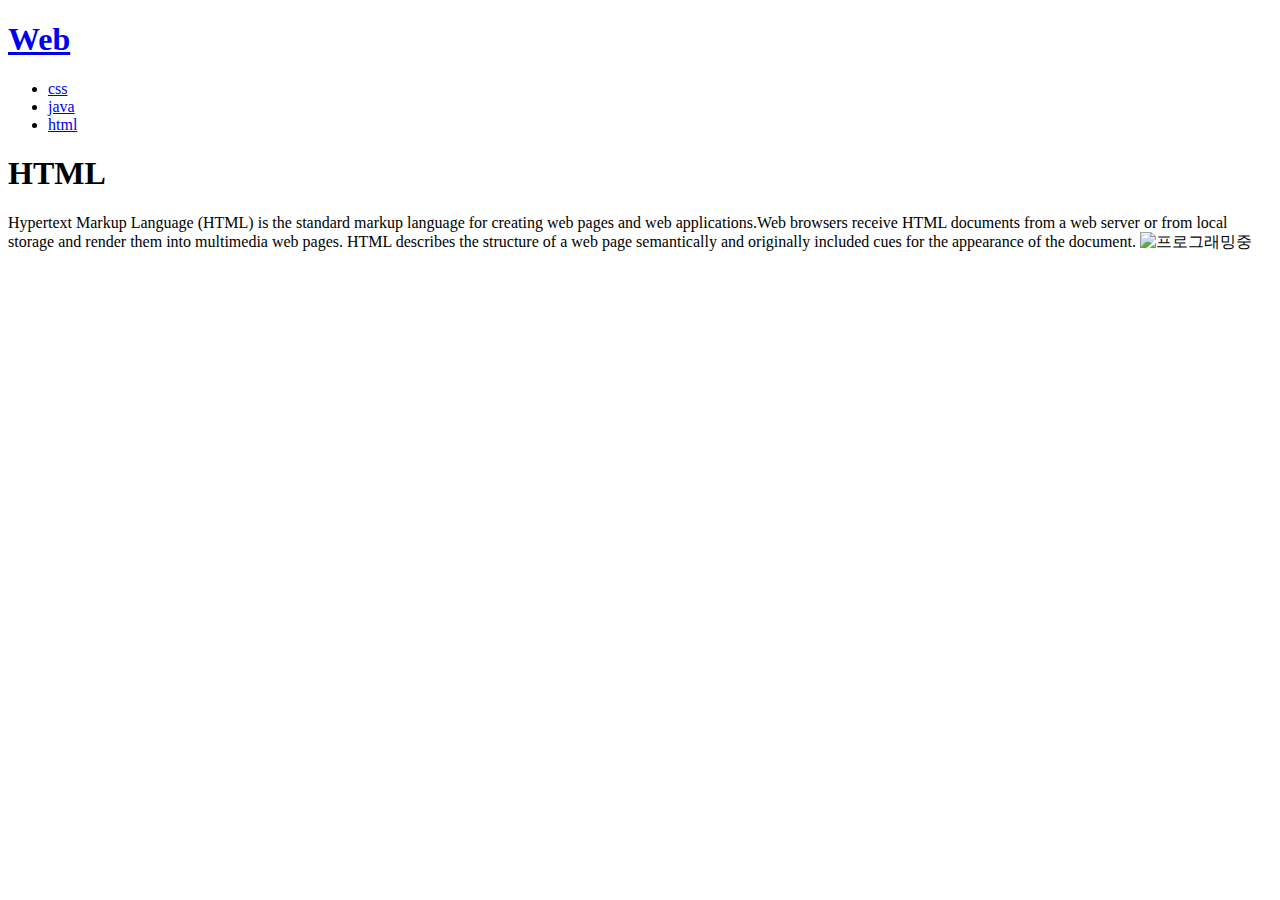
==== index.html @ 3021721f "404오류가 나서 검색해보니 index.html로 해야 오류가 안난다!!" ====
<!DOCTYPE html>
<html lang="ko">
<head>
  <meta charset="UTF-8">
  <meta http-equiv="X-UA-Compatible" content="IE=edge">
  <meta name="viewport" content="width=device-width, initial-scale=1.0">
  <title>Document</title>
</head>
<body>
<a href="/html.html"> <h1>Web</h1></a>

<ul>
  <li><a href="/css.html">css</a></li>
  <li><a href="/javascript.html">java</a></li>
  <li><a href="/html.html" target="_blank">html</a></li>
</ul>



<h1>HTML</h1>
Hypertext Markup Language (HTML) is the standard markup language for creating web pages and web applications.Web browsers receive HTML documents from a web server or from local storage and render them into multimedia web pages. HTML describes the structure of a web page semantically and originally included cues for the appearance of the document.
<img src="https://web-n.github.io/web1_html_internet/coding.jpg" alt="프로그래밍중" target="_blank">
</body>
</html>
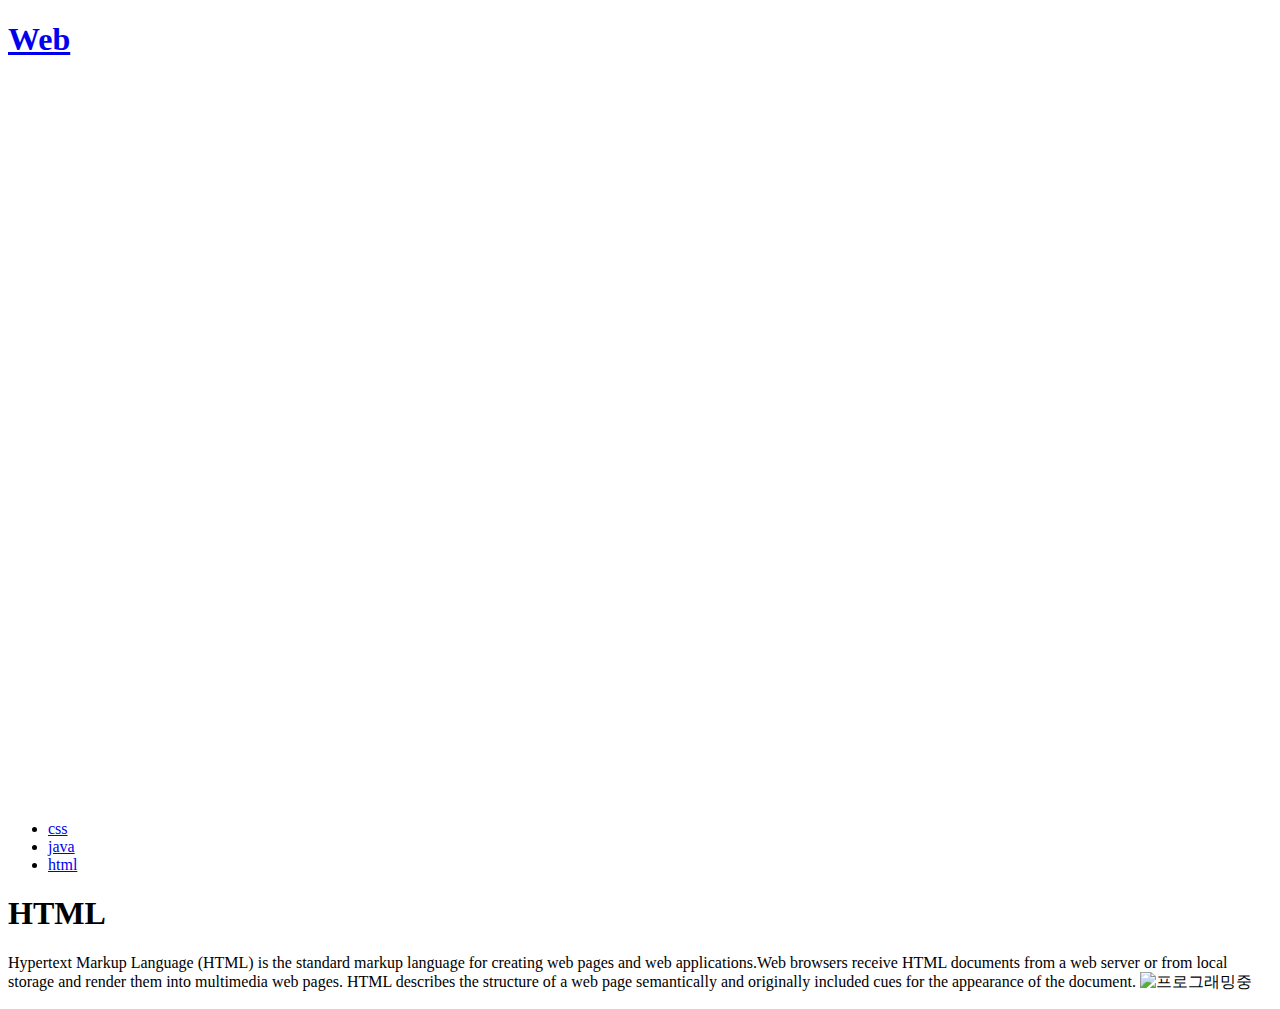
==== commit bdf315f1: "만들어진 툴로 추가기능 넣어보기 유료가 아니라서 살짝 아쉬웠다" ====
--- a/index.html
+++ b/index.html
@@ -9,6 +9,8 @@
 <body>
 <a href="/html.html"> <h1>Web</h1></a>
 
+<p><iframe width="1280" height="720" src="https://www.youtube.com/embed/tZooW6PritE?list=PLuHgQVnccGMDZP7FJ_ZsUrdCGH68ppvPb" title="WEB1 - 1.수업소개" frameborder="0" allow="accelerometer; autoplay; clipboard-write; encrypted-media; gyroscope; picture-in-picture" allowfullscreen></iframe></p>
+
 <ul>
   <li><a href="/css.html">css</a></li>
   <li><a href="/javascript.html">java</a></li>
@@ -19,6 +21,20 @@
 
 <h1>HTML</h1>
 Hypertext Markup Language (HTML) is the standard markup language for creating web pages and web applications.Web browsers receive HTML documents from a web server or from local storage and render them into multimedia web pages. HTML describes the structure of a web page semantically and originally included cues for the appearance of the document.
-<img src="https://web-n.github.io/web1_html_internet/coding.jpg" alt="프로그래밍중" target="_blank">
+<img src="https://web-n.github.io/web1_html_internet/coding.jpg" alt="프로그래밍중" width="100%" target="_blank">
+</p>
+<!--Start of Tawk.to Script-->
+<script type="text/javascript">
+  var Tawk_API=Tawk_API||{}, Tawk_LoadStart=new Date();
+  (function(){
+  var s1=document.createElement("script"),s0=document.getElementsByTagName("script")[0];
+  s1.async=true;
+  s1.src='https://embed.tawk.to/57a72994c11fe69b0bd8fa90/default';
+  s1.charset='UTF-8';
+  s1.setAttribute('crossorigin','*');
+  s0.parentNode.insertBefore(s1,s0);
+  })();
+  </script>
+  <!--End of Tawk.to Script-->
 </body>
 </html>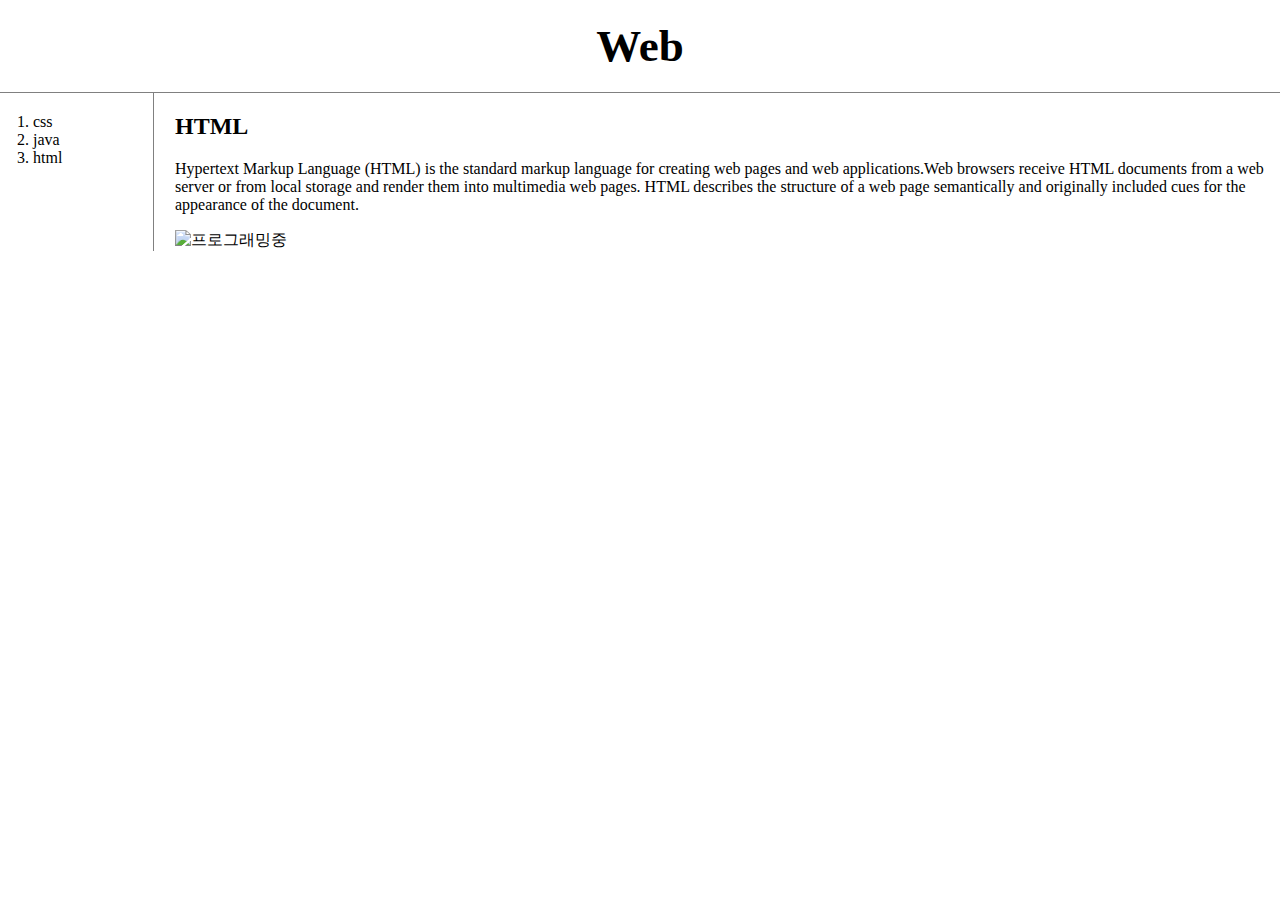
==== commit 8e72866d: "화면에 따라 달라지는 새로운화면" ====
--- a/index.html
+++ b/index.html
@@ -5,36 +5,26 @@
   <meta http-equiv="X-UA-Compatible" content="IE=edge">
   <meta name="viewport" content="width=device-width, initial-scale=1.0">
   <title>Document</title>
+  <link rel="stylesheet" href="/style.css">
 </head>
 <body>
-<a href="/html.html"> <h1>Web</h1></a>
+  <h1><a href="/index.html"> Web</a></h1>
+<div id="grid">
+<ol>
+  <li><a href="/css.html" >css</a></li>
+  <li><a href="/javascript.html"  >java</a></li>
+  <li><a href="/html.html" >html</a></li>
 
-<p><iframe width="1280" height="720" src="https://www.youtube.com/embed/tZooW6PritE?list=PLuHgQVnccGMDZP7FJ_ZsUrdCGH68ppvPb" title="WEB1 - 1.수업소개" frameborder="0" allow="accelerometer; autoplay; clipboard-write; encrypted-media; gyroscope; picture-in-picture" allowfullscreen></iframe></p>
-
-<ul>
-  <li><a href="/css.html">css</a></li>
-  <li><a href="/javascript.html">java</a></li>
-  <li><a href="/html.html" target="_blank">html</a></li>
-</ul>
+</ol> 
 
 
 
-<h1>HTML</h1>
-Hypertext Markup Language (HTML) is the standard markup language for creating web pages and web applications.Web browsers receive HTML documents from a web server or from local storage and render them into multimedia web pages. HTML describes the structure of a web page semantically and originally included cues for the appearance of the document.
-<img src="https://web-n.github.io/web1_html_internet/coding.jpg" alt="프로그래밍중" width="100%" target="_blank">
-</p>
-<!--Start of Tawk.to Script-->
-<script type="text/javascript">
-  var Tawk_API=Tawk_API||{}, Tawk_LoadStart=new Date();
-  (function(){
-  var s1=document.createElement("script"),s0=document.getElementsByTagName("script")[0];
-  s1.async=true;
-  s1.src='https://embed.tawk.to/57a72994c11fe69b0bd8fa90/default';
-  s1.charset='UTF-8';
-  s1.setAttribute('crossorigin','*');
-  s0.parentNode.insertBefore(s1,s0);
-  })();
-  </script>
-  <!--End of Tawk.to Script-->
+<div id="articlee"><h2>HTML</h2>
+  <p>Hypertext Markup Language (HTML) is the standard markup language for creating web pages and web applications.Web browsers receive HTML documents from a web server or from local storage and render them into multimedia web pages. HTML describes the structure of a web page semantically and originally included cues for the appearance of the document.</p>
+  <img src="https://web-n.github.io/web1_html_internet/coding.jpg" alt="프로그래밍중" width="100%" target="_blank">
+</div>
+</div>
+
+
 </body>
 </html>--- a/style.css
+++ b/style.css
@@ -0,0 +1,43 @@
+body {
+  margin: 0;
+}
+a {
+  color: black;
+  text-decoration: none;
+  
+}
+
+
+h1 {
+  font-size: 45px;
+  border-bottom: 1px solid gray;
+  margin: 0;
+  padding: 20px;
+  text-align: center;
+}
+ol{
+  border-right: 1px solid gray;
+  width: 100px;
+  margin: 0;
+  padding: 20px;
+}
+#grid {
+  display: grid;
+  grid-template-columns: 150px 1fr;
+}
+#grid ol {
+  padding-left: 33px;
+}
+
+@media(max-width:800px) { 
+#grid {
+  display: block;}
+  ol{
+  border-right: none;
+
+}
+}
+
+#articlee {
+  padding-left: 25px;
+}
